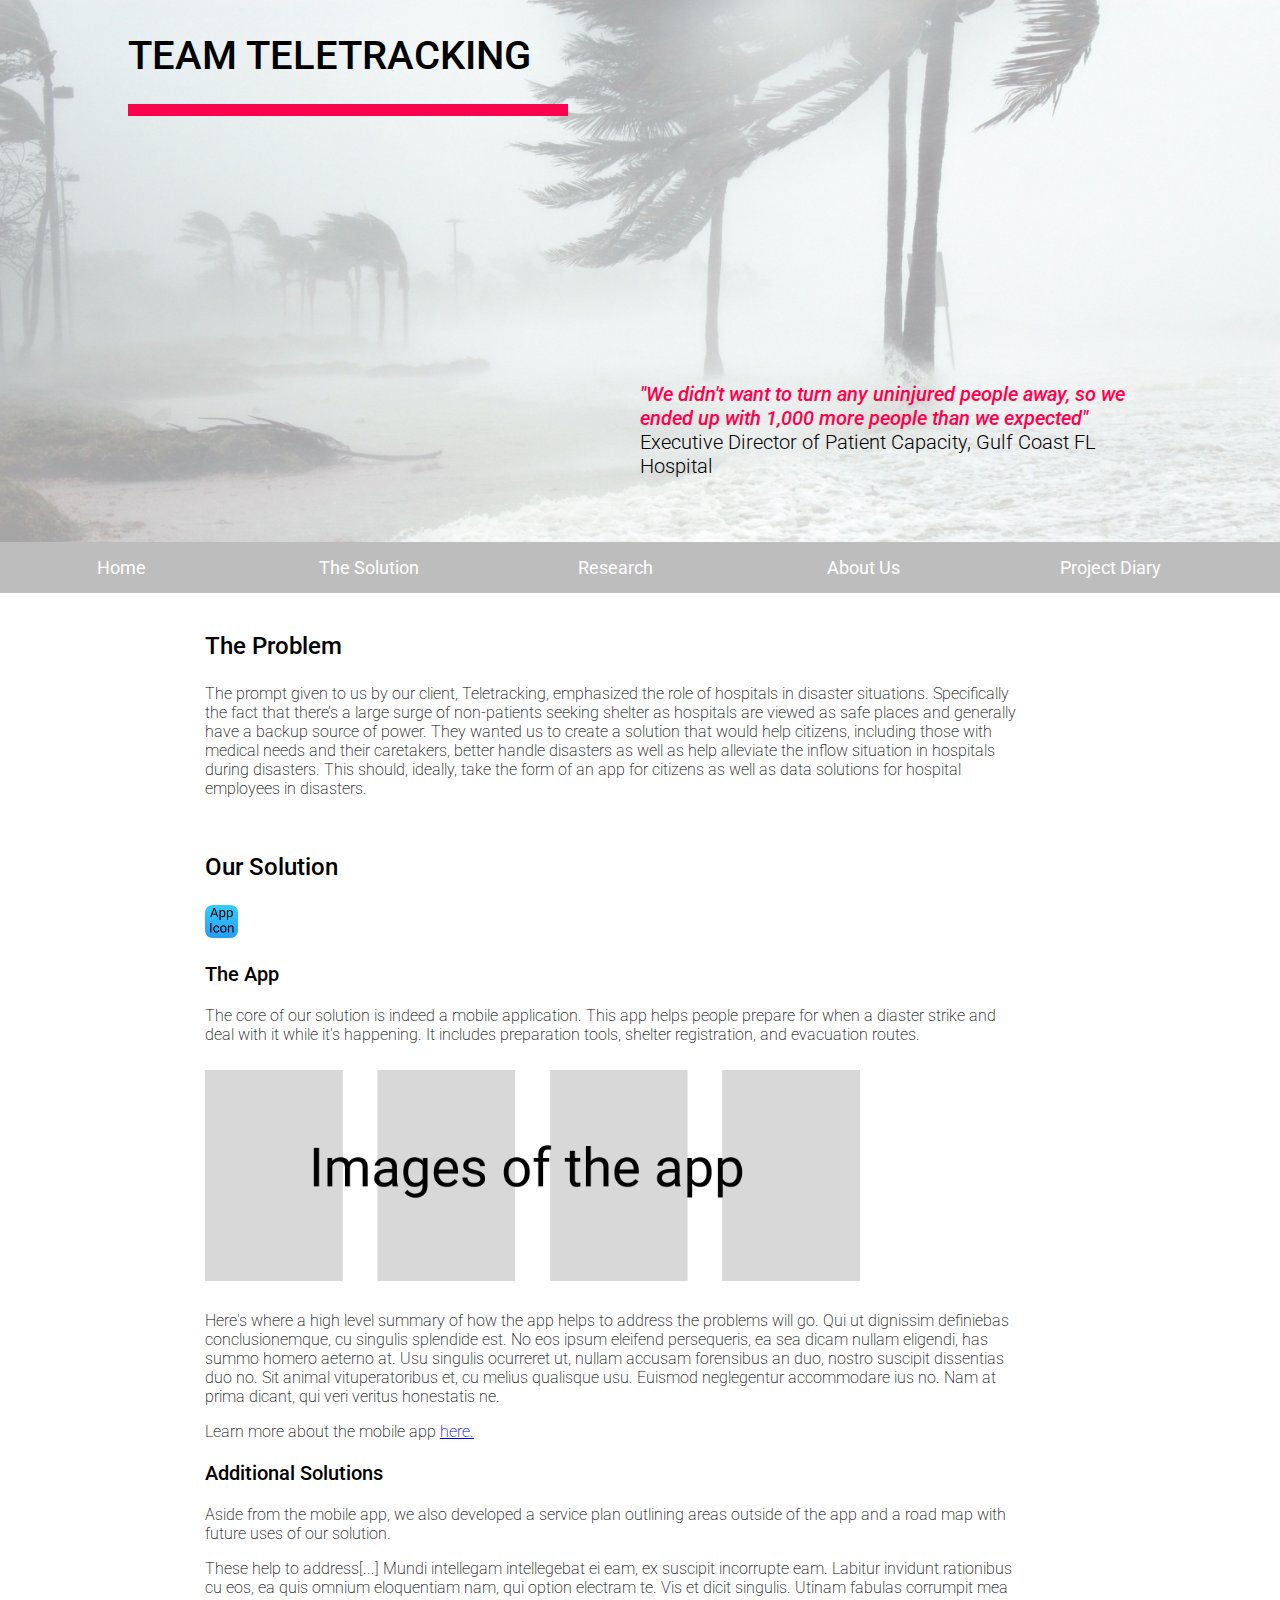
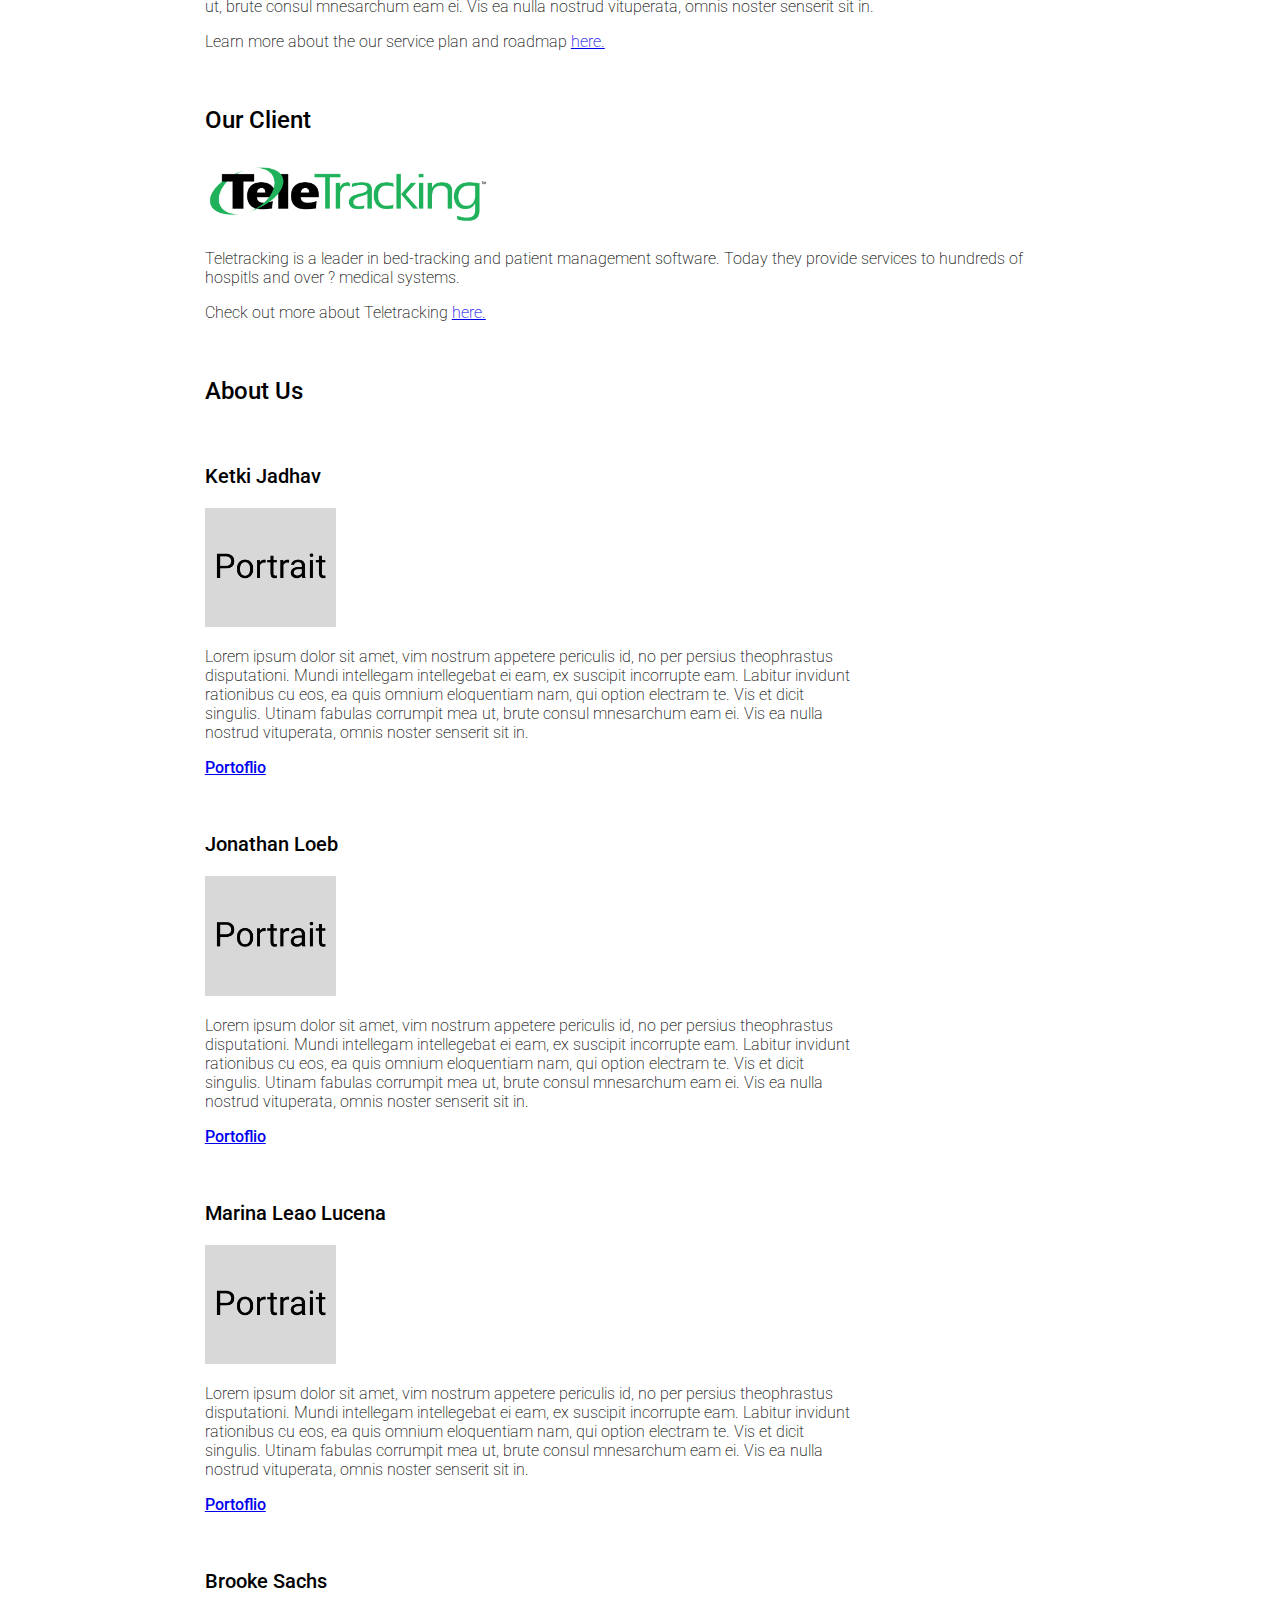
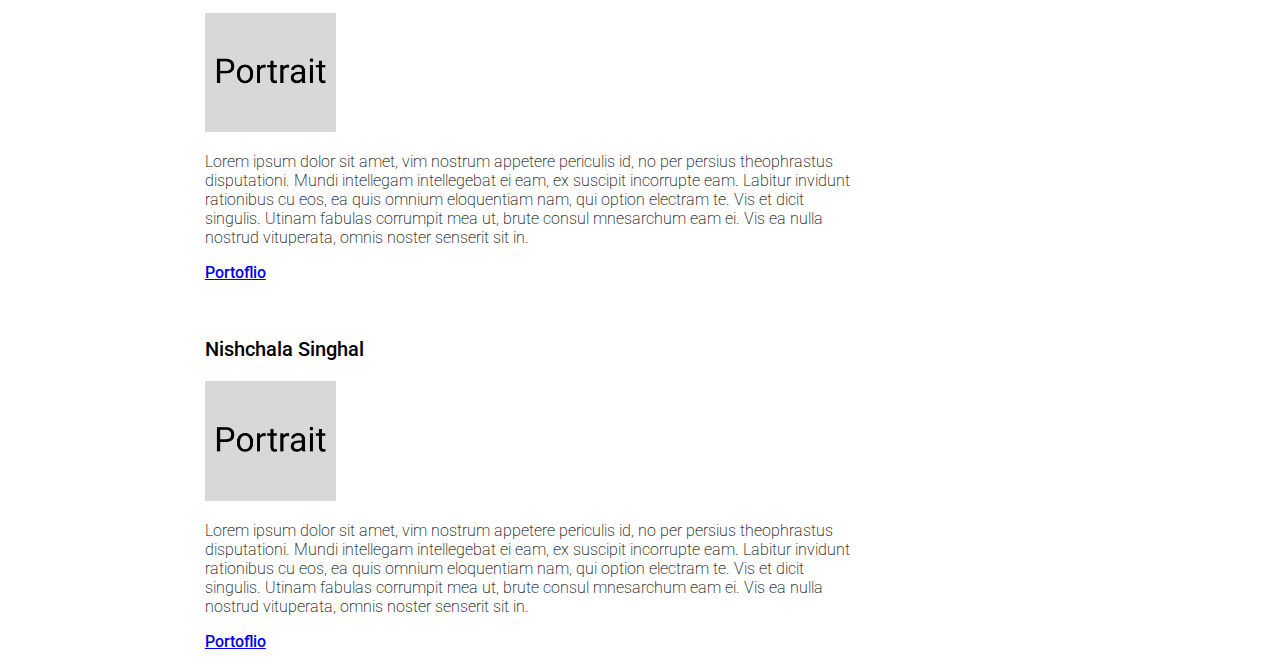
==== website/index.html @ 87b03a77 "Add files via upload" ====
<!DOCTYPE html>
<html>

<head>
    <title>Home - Teletracking</title>
    <link rel="stylesheet" href="css/style.css" />
    <link href="https://fonts.googleapis.com/css?family=Roboto:300,400,400i,500" rel="stylesheet">
</head>

<body>
     <header>
        <!-- Team Name -->
        <div id="headerID">
            <a>TEAM TELETRACKING</a>
        </div>

        <!-- Pink Bar
        Put the alt tag for header images with the bar. -->
        <img id="pinkBar" src="images/pinkBar.png"/>

        <!-- Quote -->
        <div class="hQuote">"We didn't want to turn any uninjured people away, so we ended up with 1,000 more people than we expected"</div>
        <div class="hQuoteSource">Executive Director of Patient Capacity, Gulf Coast FL Hospital</div>
    </header>

    <!-- Nav Bar -->
    <div class="navbar">
        <a href="index.html" class="active">Home</a>
        <a href="theSolution.html">The Solution</a>
        <a href="research.html">Research</a>
        <a href="index.html#AboutUs">About Us</a>
        <a href="https://medium.com/thedisasterartists">Project Diary</a>
    </div>

    <!-- The Problem -->
    <section id="theProblem">
        <p class="heading">The Problem</p>
        <p class="text">The prompt given to us by our client, Teletracking, emphasized the role of hospitals in disaster situations. Specifically the fact that there’s a large surge of non-patients seeking shelter as hospitals are viewed as safe places and generally have a backup source of power. They wanted us to create a solution that would help citizens, including those with medical needs and their caretakers, better handle disasters as well as help alleviate the inflow situation in hospitals during disasters. This should, ideally, take the form of an app for citizens as well as data solutions for hospital employees in disasters.</p>
        <!-- Drop Down for more info on the problem will go here. -->
    </section>

    <!-- Solution Summary-->
    <section id="theSolutionSummary">
        <p class="heading">Our Solution</p>

        <div class="appIcon"><img id="appIcon" src="images/appIcon.png"/></div>
        <p class="subHeading">The App</p>
        <!-- Summary of functions-->
        <p class="text">The core of our solution is indeed a mobile application. This app helps people prepare for when a diaster strike and deal with it while it's happening. It includes preparation tools, shelter registration, and evacuation routes.</p>
        <div class="imageApp"><img id="imageApp" src="images/imagesApp.png"</div>
        <!-- How it addresses the problem-->
        <p class="text">Here's where a high level summary of how the app helps to address the problems will go. Qui ut dignissim definiebas conclusionemque, cu singulis splendide est. No eos ipsum eleifend persequeris, ea sea dicam nullam eligendi, has summo homero aeterno at. Usu singulis ocurreret ut, nullam accusam forensibus an duo, nostro suscipit dissentias duo no. Sit animal vituperatoribus et, cu melius qualisque usu. Euismod neglegentur accommodare ius no. Nam at prima dicant, qui veri veritus honestatis ne.</p>
        <p class="text">Learn more about the mobile app <a href="theSolution.html#theMobileApp">here.</a></p>

        <p class="subHeading">Additional Solutions</p>
        <!-- Summary of functions-->
        <p class="text">Aside from the mobile app, we also developed a service plan outlining areas outside of the app and a road map with future uses of our solution.</p>
        <!-- How it addresses the problem-->
        <p class="text">These help to address[...] Mundi intellegam intellegebat ei eam, ex suscipit incorrupte eam. Labitur invidunt rationibus cu eos, ea quis omnium eloquentiam nam, qui option electram te. Vis et dicit singulis. Utinam fabulas corrumpit mea ut, brute consul mnesarchum eam ei. Vis ea nulla nostrud vituperata, omnis noster senserit sit in.</p>
        <p class="text">Learn more about the our service plan and roadmap <a href="theSolution.html#servicePlan">here.</a></p>
    </section>

    <!-- Client Section-->
    <section id="ourClient">
        <p class="heading">Our Client</p>
        <div id="teleLogo"><img id="ttl" src="images/teletracking-logo.png"/></div>
        <p class="text">Teletracking is a leader in bed-tracking and patient management software. Today they provide services to hundreds of hospitls and over ? medical systems.</p>
        <p class="text">Check out more about Teletracking <a href="http://www.teletracking.com/">here.</a></p>
        <!-- link to client's site -->
        <a href=""></a>
    </section>

    <!--About Us-->
    <section id="AboutUs">
        <p class="heading">About Us</p>

        <!-- Each person's section -->
        <section class="bio">
            <p class="subHeading">Ketki Jadhav</p>
            <div class="portrait"><img id="portrait" src="images/portrait.png"/></div>
            <p class="text">Lorem ipsum dolor sit amet, vim nostrum appetere periculis id, no per persius theophrastus disputationi. Mundi intellegam intellegebat ei eam, ex suscipit incorrupte eam. Labitur invidunt rationibus cu eos, ea quis omnium eloquentiam nam, qui option electram te. Vis et dicit singulis. Utinam fabulas corrumpit mea ut, brute consul mnesarchum eam ei. Vis ea nulla nostrud vituperata, omnis noster senserit sit in.</p>
            <!-- link to portfolio -->
            <a class="outLink" href="linktoportfolio.html">Portoflio</a>
        </section>

        <section class="bio">
            <p class="subHeading">Jonathan Loeb</p>
            <div class="portrait"><img id="portrait" src="images/portrait.png"/></div>
            <p class="text">Lorem ipsum dolor sit amet, vim nostrum appetere periculis id, no per persius theophrastus disputationi. Mundi intellegam intellegebat ei eam, ex suscipit incorrupte eam. Labitur invidunt rationibus cu eos, ea quis omnium eloquentiam nam, qui option electram te. Vis et dicit singulis. Utinam fabulas corrumpit mea ut, brute consul mnesarchum eam ei. Vis ea nulla nostrud vituperata, omnis noster senserit sit in.</p>
            <!-- link to portfolio -->
            <a class="outLink" href="linktoportfolio.html">Portoflio</a>
        </section>

        <section class="bio">
            <p class="subHeading">Marina Leao Lucena</p>
            <div class="portrait"><img id="portrait" src="images/portrait.png"/></div>
            <p class="text">Lorem ipsum dolor sit amet, vim nostrum appetere periculis id, no per persius theophrastus disputationi. Mundi intellegam intellegebat ei eam, ex suscipit incorrupte eam. Labitur invidunt rationibus cu eos, ea quis omnium eloquentiam nam, qui option electram te. Vis et dicit singulis. Utinam fabulas corrumpit mea ut, brute consul mnesarchum eam ei. Vis ea nulla nostrud vituperata, omnis noster senserit sit in.</p>
            <!-- link to portfolio -->
            <a class="outLink" href="linktoportfolio.html">Portoflio</a>
        </section>

        <section class="bio">
            <p class="subHeading">Brooke Sachs</p>
            <div class="portrait"><img id="portrait" src="images/portrait.png"/></div>
            <p class="text">Lorem ipsum dolor sit amet, vim nostrum appetere periculis id, no per persius theophrastus disputationi. Mundi intellegam intellegebat ei eam, ex suscipit incorrupte eam. Labitur invidunt rationibus cu eos, ea quis omnium eloquentiam nam, qui option electram te. Vis et dicit singulis. Utinam fabulas corrumpit mea ut, brute consul mnesarchum eam ei. Vis ea nulla nostrud vituperata, omnis noster senserit sit in.</p>
            <!-- link to portfolio -->
            <a class="outLink" href="linktoportfolio.html">Portoflio</a>
        </section>

        <section class="bio">
            <p class="subHeading">Nishchala Singhal</p>
            <div class="portrait"><img id="portrait" src="images/portrait.png"/></div>
            <p class="text">Lorem ipsum dolor sit amet, vim nostrum appetere periculis id, no per persius theophrastus disputationi. Mundi intellegam intellegebat ei eam, ex suscipit incorrupte eam. Labitur invidunt rationibus cu eos, ea quis omnium eloquentiam nam, qui option electram te. Vis et dicit singulis. Utinam fabulas corrumpit mea ut, brute consul mnesarchum eam ei. Vis ea nulla nostrud vituperata, omnis noster senserit sit in.</p>
            <!-- link to portfolio -->
            <a class="outLink" href="linktoportfolio.html">Portoflio</a>
        </section>
    </section>
</body>

</html>
---- website/css/style.css ----
/*********** UNIVERSALS ************/
body {
    margin: 0;
    padding: 0;
    font-family: 'Roboto', sans-serif;
}


/*********** HEADER ************/
header {
    font-weight: 500;
    text-align: left;
    font-size: 40px;
    background-image: url("hurricane_home2.jpg");
    background-repeat: no-repeat;
    background-size: 100%;
}

#headerID  {
    padding-left: 10%;
    padding-top: 2.5%;
}

.pageName {
    padding-left: 10%;
}

#pinkBar {
    padding-left: 10%;
    width: 440px;
}

.hQuote {
    font-style: italic;
    font-size:20px;
    color: #FF004D;
    padding-top: 20%;
    padding-left: 50%;
    padding-right: 10%;
}

.hQuoteSource {
    font-weight: 300;
    font-size:20px;
    padding-left: 50%;
    padding-right: 10%;
    padding-bottom: 5%;
}


/*********** NAV BAR ************/
.navbar{
    overflow: hidden;
    float: center;
    width: 100%;
    display: center;
    background-color: #BDBDBD;
}

.navbar a {
    display: inline-block;
    background-color: #BDBDBD;
    border: none;
    color: white;
    padding-top: 15px;
    padding-bottom: 15px;
    text-align: center;
    text-decoration: none;
    font-size: 18px;
    width: 19%;
}

.navbar a:hover {
    background-color: #FF004D;
    color: white;
}

/*.active {
    background-color: #FF004D;
    color: white;
}*/


/*********** BODY ************/
section {
    padding-left: 16%;
    padding-right: 20%;
    padding-top: 15px;
    font-weight: 500;
}

.heading {
    font-size: 24px;
}

.subHeading {
    font-size: 20px;
}

.text {
    font-size: 16px;
    font-weight: 200;
}

.textB {
    font-size: 16px;
    font-weight: 200;
}

.titleWImage {
    display: inline;
}

#appIcon {
    width: 4%;
}

#imageApp{
    width: 80%;
    padding: 10px 0px;
}

#ttl {
    max-width: 100%;
    height: auto;
}

#teleLogo {
    width: 35%;
}

#portrait{
    width: 20%;
}

.bio {
    padding-left: 0;
    padding-bottom: 20px;
}

li {
    font-size: 16px;
    font-weight: 200;
    margin: 8px;
}

#gifApp{
    width: 20%;
    padding: 10px 0px;
}

#working{
    width: 40%;
    padding: 10px 0px;
}

#servC{
    width: 75%;
    padding: 10px 0px;
}

#roadM{
    width: 75%;
    padding: 10px 0px;
}

#storyBoard{
    width: 35%;
    padding: 10px 0px;
}

/*********** SMALLEST BREAK POINT ************/

/*********** SMALLER BREAK POINT ************/

/*********** LARGER BREAK POINT ************/
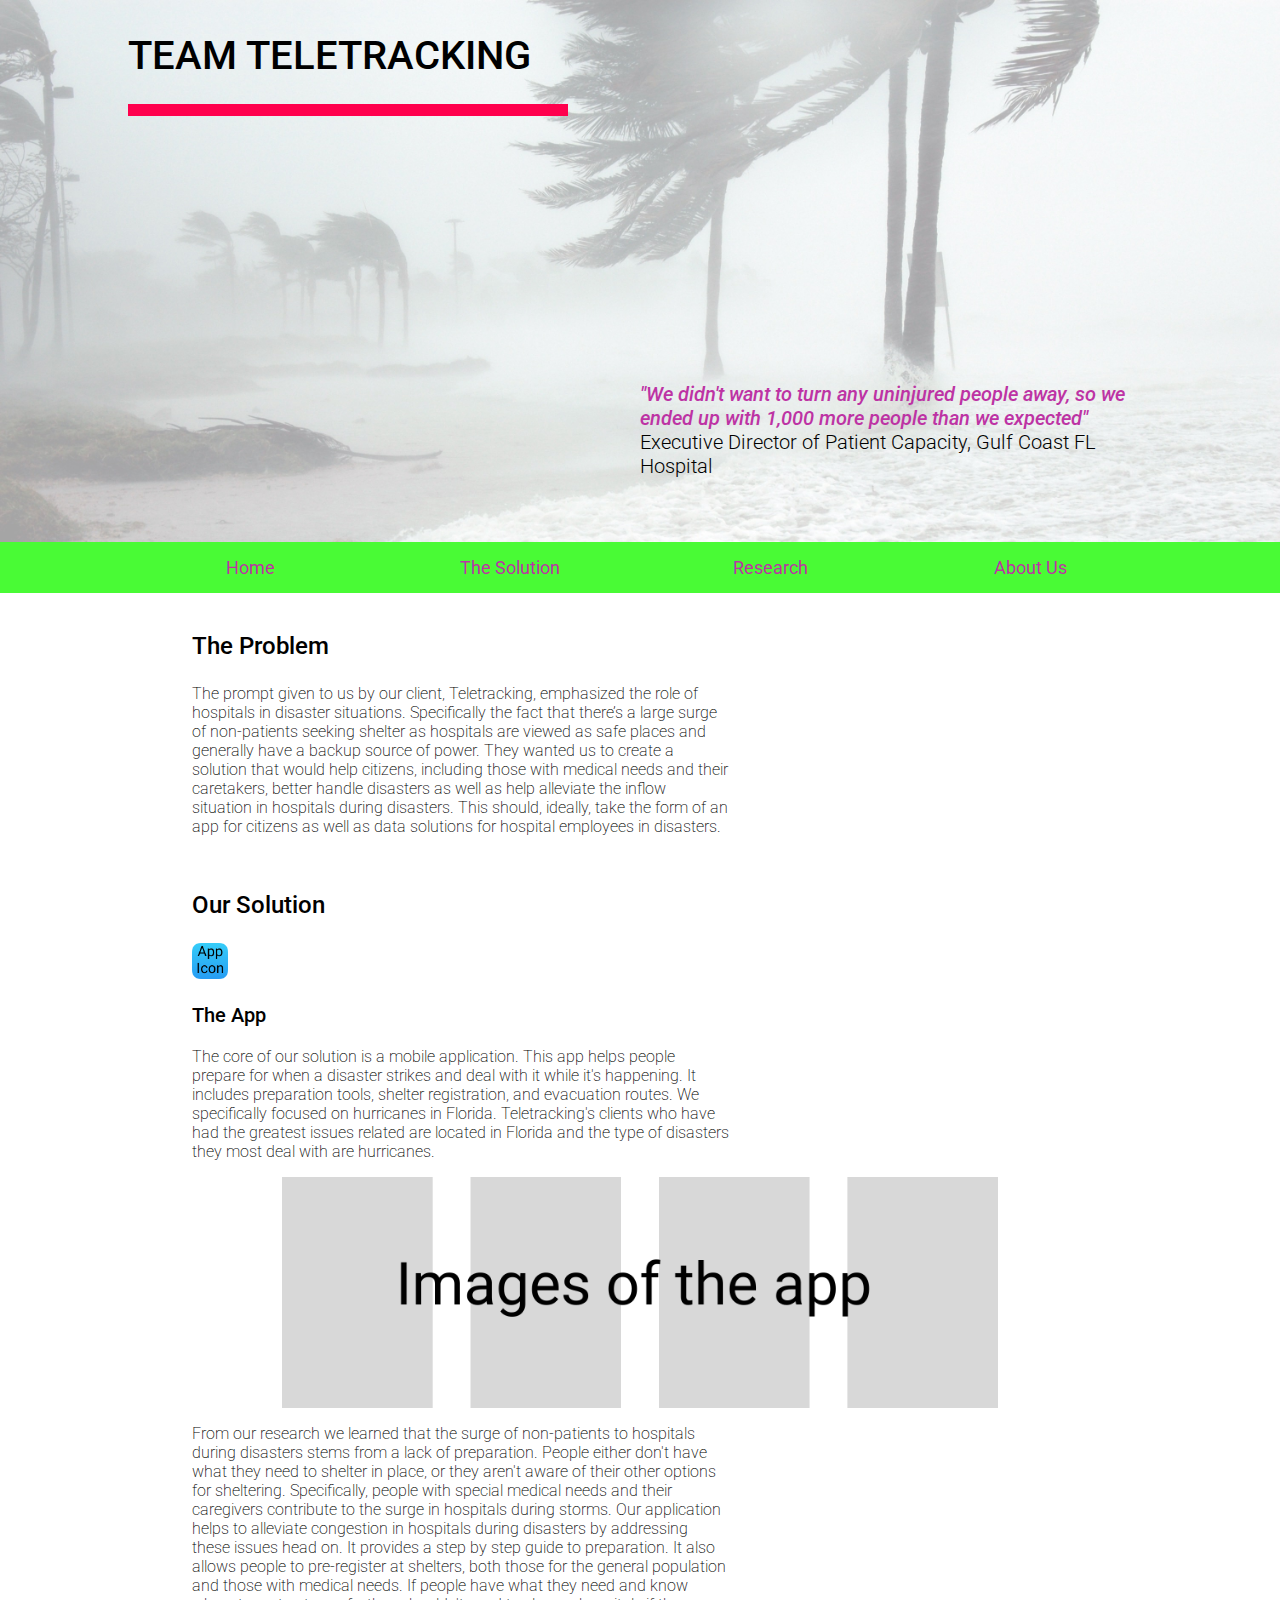
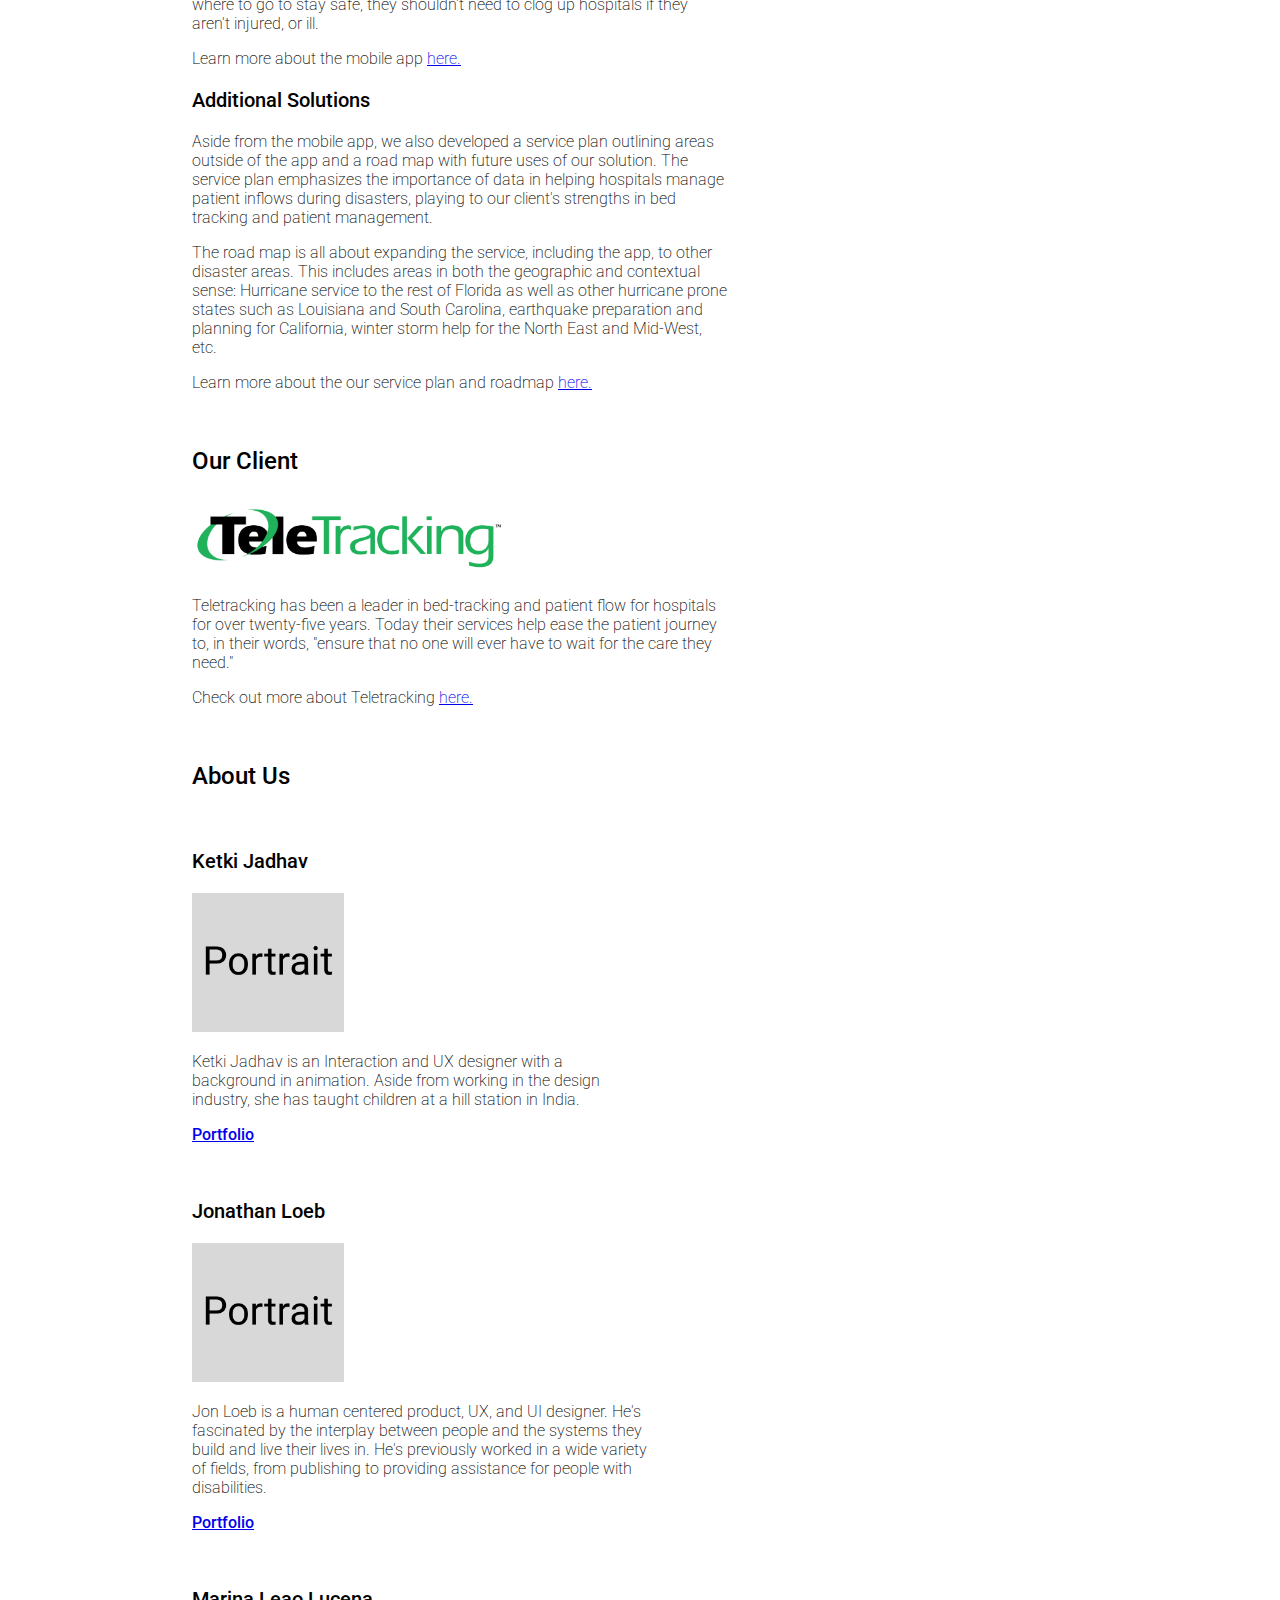
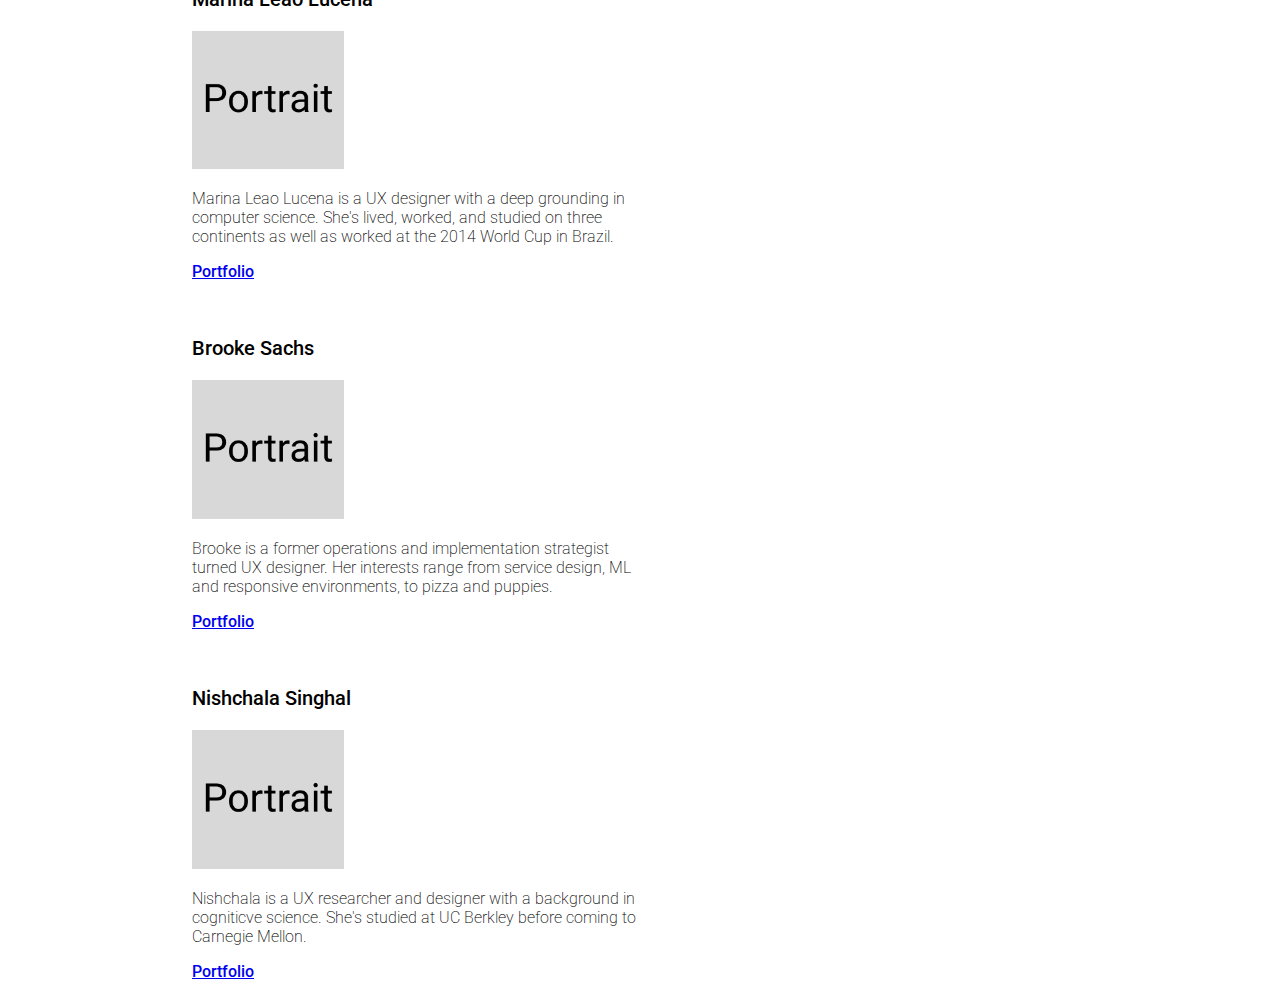
==== commit ab2e512a: "Add files via upload" ====
--- a/website/index.html
+++ b/website/index.html
@@ -29,14 +29,12 @@
         <a href="theSolution.html">The Solution</a>
         <a href="research.html">Research</a>
         <a href="index.html#AboutUs">About Us</a>
-        <a href="https://medium.com/thedisasterartists">Project Diary</a>
     </div>
 
     <!-- The Problem -->
     <section id="theProblem">
         <p class="heading">The Problem</p>
         <p class="text">The prompt given to us by our client, Teletracking, emphasized the role of hospitals in disaster situations. Specifically the fact that there’s a large surge of non-patients seeking shelter as hospitals are viewed as safe places and generally have a backup source of power. They wanted us to create a solution that would help citizens, including those with medical needs and their caretakers, better handle disasters as well as help alleviate the inflow situation in hospitals during disasters. This should, ideally, take the form of an app for citizens as well as data solutions for hospital employees in disasters.</p>
-        <!-- Drop Down for more info on the problem will go here. -->
     </section>
 
     <!-- Solution Summary-->
@@ -46,17 +44,16 @@
         <div class="appIcon"><img id="appIcon" src="images/appIcon.png"/></div>
         <p class="subHeading">The App</p>
         <!-- Summary of functions-->
-        <p class="text">The core of our solution is indeed a mobile application. This app helps people prepare for when a diaster strike and deal with it while it's happening. It includes preparation tools, shelter registration, and evacuation routes.</p>
-        <div class="imageApp"><img id="imageApp" src="images/imagesApp.png"</div>
+        <p class="text">The core of our solution is a mobile application. This app helps people prepare for when a disaster strikes and deal with it while it's happening. It includes preparation tools, shelter registration, and evacuation routes. We specifically focused on hurricanes in Florida. Teletracking's clients who have had the greatest issues related are located in Florida and the type of disasters they most deal with are hurricanes.</p>
+        <div class="imageApp"><img class="g" id="imageApp" src="images/imagesApp.png"</div>
         <!-- How it addresses the problem-->
-        <p class="text">Here's where a high level summary of how the app helps to address the problems will go. Qui ut dignissim definiebas conclusionemque, cu singulis splendide est. No eos ipsum eleifend persequeris, ea sea dicam nullam eligendi, has summo homero aeterno at. Usu singulis ocurreret ut, nullam accusam forensibus an duo, nostro suscipit dissentias duo no. Sit animal vituperatoribus et, cu melius qualisque usu. Euismod neglegentur accommodare ius no. Nam at prima dicant, qui veri veritus honestatis ne.</p>
+        <p class="text">From our research we learned that the surge of non-patients to hospitals during disasters stems from a lack of preparation. People either don't have what they need to shelter in place, or they aren't aware of their other options for sheltering. Specifically, people with special medical needs and their caregivers contribute to the surge in hospitals during storms. Our application helps to alleviate congestion in hospitals during disasters by addressing these issues head on. It provides a step by step guide to preparation.  It also allows people to pre-register at shelters, both those for the general population and those with medical needs. If people have what they need and know where to go to stay safe, they shouldn't need to clog up hospitals if they aren't injured, or ill.</p>
         <p class="text">Learn more about the mobile app <a href="theSolution.html#theMobileApp">here.</a></p>
 
         <p class="subHeading">Additional Solutions</p>
         <!-- Summary of functions-->
-        <p class="text">Aside from the mobile app, we also developed a service plan outlining areas outside of the app and a road map with future uses of our solution.</p>
-        <!-- How it addresses the problem-->
-        <p class="text">These help to address[...] Mundi intellegam intellegebat ei eam, ex suscipit incorrupte eam. Labitur invidunt rationibus cu eos, ea quis omnium eloquentiam nam, qui option electram te. Vis et dicit singulis. Utinam fabulas corrumpit mea ut, brute consul mnesarchum eam ei. Vis ea nulla nostrud vituperata, omnis noster senserit sit in.</p>
+        <p class="text">Aside from the mobile app, we also developed a service plan outlining areas outside of the app and a road map with future uses of our solution. The service plan emphasizes the importance of data in helping hospitals manage patient inflows during disasters, playing to our client's strengths in bed tracking and patient management.</p>
+        <p class="text">The road map is all about expanding the service, including the app, to other disaster areas. This includes areas in both the geographic and contextual sense: Hurricane service to the rest of Florida as well as other hurricane prone states such as Louisiana and South Carolina, earthquake preparation and planning for California, winter storm help for the North East and Mid-West, etc.</p>
         <p class="text">Learn more about the our service plan and roadmap <a href="theSolution.html#servicePlan">here.</a></p>
     </section>
 
@@ -64,7 +61,7 @@
     <section id="ourClient">
         <p class="heading">Our Client</p>
         <div id="teleLogo"><img id="ttl" src="images/teletracking-logo.png"/></div>
-        <p class="text">Teletracking is a leader in bed-tracking and patient management software. Today they provide services to hundreds of hospitls and over ? medical systems.</p>
+        <p class="text">Teletracking has been a leader in bed-tracking and patient flow for hospitals for over twenty-five years. Today their services help ease the patient journey to, in their  words, "ensure that no one will ever have to wait for the care they need."</p>
         <p class="text">Check out more about Teletracking <a href="http://www.teletracking.com/">here.</a></p>
         <!-- link to client's site -->
         <a href=""></a>
@@ -78,41 +75,41 @@
         <section class="bio">
             <p class="subHeading">Ketki Jadhav</p>
             <div class="portrait"><img id="portrait" src="images/portrait.png"/></div>
-            <p class="text">Lorem ipsum dolor sit amet, vim nostrum appetere periculis id, no per persius theophrastus disputationi. Mundi intellegam intellegebat ei eam, ex suscipit incorrupte eam. Labitur invidunt rationibus cu eos, ea quis omnium eloquentiam nam, qui option electram te. Vis et dicit singulis. Utinam fabulas corrumpit mea ut, brute consul mnesarchum eam ei. Vis ea nulla nostrud vituperata, omnis noster senserit sit in.</p>
+            <p class="text">Ketki Jadhav is an Interaction and UX designer with a background in animation. Aside from working in the design industry, she has taught children at a hill station in India.</p>
             <!-- link to portfolio -->
-            <a class="outLink" href="linktoportfolio.html">Portoflio</a>
+            <a class="outLink" href="https://ketkijadhav.com/">Portfolio</a>
         </section>
 
         <section class="bio">
             <p class="subHeading">Jonathan Loeb</p>
             <div class="portrait"><img id="portrait" src="images/portrait.png"/></div>
-            <p class="text">Lorem ipsum dolor sit amet, vim nostrum appetere periculis id, no per persius theophrastus disputationi. Mundi intellegam intellegebat ei eam, ex suscipit incorrupte eam. Labitur invidunt rationibus cu eos, ea quis omnium eloquentiam nam, qui option electram te. Vis et dicit singulis. Utinam fabulas corrumpit mea ut, brute consul mnesarchum eam ei. Vis ea nulla nostrud vituperata, omnis noster senserit sit in.</p>
+            <p class="text">Jon Loeb is a human centered product, UX, and UI designer. He's fascinated by the interplay between people and the systems they build and live their lives in. He's previously worked in a wide variety of fields, from publishing to providing assistance for people with disabilities.</p>
             <!-- link to portfolio -->
-            <a class="outLink" href="linktoportfolio.html">Portoflio</a>
+            <a class="outLink" href="linktoportfolio.html">Portfolio</a>
         </section>
 
         <section class="bio">
             <p class="subHeading">Marina Leao Lucena</p>
             <div class="portrait"><img id="portrait" src="images/portrait.png"/></div>
-            <p class="text">Lorem ipsum dolor sit amet, vim nostrum appetere periculis id, no per persius theophrastus disputationi. Mundi intellegam intellegebat ei eam, ex suscipit incorrupte eam. Labitur invidunt rationibus cu eos, ea quis omnium eloquentiam nam, qui option electram te. Vis et dicit singulis. Utinam fabulas corrumpit mea ut, brute consul mnesarchum eam ei. Vis ea nulla nostrud vituperata, omnis noster senserit sit in.</p>
+            <p class="text">Marina Leao Lucena is a UX designer with a deep grounding in computer science. She's lived, worked, and studied on three continents as well as worked at the 2014 World Cup in Brazil.</p>
             <!-- link to portfolio -->
-            <a class="outLink" href="linktoportfolio.html">Portoflio</a>
+            <a class="outLink" href="http://www.marinaleaolucena.com/">Portfolio</a>
         </section>
 
         <section class="bio">
             <p class="subHeading">Brooke Sachs</p>
             <div class="portrait"><img id="portrait" src="images/portrait.png"/></div>
-            <p class="text">Lorem ipsum dolor sit amet, vim nostrum appetere periculis id, no per persius theophrastus disputationi. Mundi intellegam intellegebat ei eam, ex suscipit incorrupte eam. Labitur invidunt rationibus cu eos, ea quis omnium eloquentiam nam, qui option electram te. Vis et dicit singulis. Utinam fabulas corrumpit mea ut, brute consul mnesarchum eam ei. Vis ea nulla nostrud vituperata, omnis noster senserit sit in.</p>
+            <p class="text">Brooke is a former operations and implementation strategist turned UX designer. Her interests range from service design, ML and responsive environments, to pizza and puppies.</p>
             <!-- link to portfolio -->
-            <a class="outLink" href="linktoportfolio.html">Portoflio</a>
+            <a class="outLink" href="linktoportfolio.html">Portfolio</a>
         </section>
 
         <section class="bio">
             <p class="subHeading">Nishchala Singhal</p>
             <div class="portrait"><img id="portrait" src="images/portrait.png"/></div>
-            <p class="text">Lorem ipsum dolor sit amet, vim nostrum appetere periculis id, no per persius theophrastus disputationi. Mundi intellegam intellegebat ei eam, ex suscipit incorrupte eam. Labitur invidunt rationibus cu eos, ea quis omnium eloquentiam nam, qui option electram te. Vis et dicit singulis. Utinam fabulas corrumpit mea ut, brute consul mnesarchum eam ei. Vis ea nulla nostrud vituperata, omnis noster senserit sit in.</p>
+            <p class="text">Nishchala is a UX researcher and designer with a background in cogniticve science. She's studied at UC Berkley before coming to Carnegie Mellon.</p>
             <!-- link to portfolio -->
-            <a class="outLink" href="linktoportfolio.html">Portoflio</a>
+            <a class="outLink" href="linktoportfolio.html">Portfolio</a>
         </section>
     </section>
 </body>
--- a/website/css/style.css
+++ b/website/css/style.css
@@ -33,7 +33,7 @@
 .hQuote {
     font-style: italic;
     font-size:20px;
-    color: #FF004D;
+    color: #BD33A4;
     padding-top: 20%;
     padding-left: 50%;
     padding-right: 10%;
@@ -50,28 +50,29 @@
 
 /*********** NAV BAR ************/
 .navbar{
+    text-align: center;
     overflow: hidden;
     float: center;
     width: 100%;
     display: center;
-    background-color: #BDBDBD;
+    background-color: #49fb35;
 }
 
 .navbar a {
     display: inline-block;
-    background-color: #BDBDBD;
+    background-color: #49fb35;
     border: none;
-    color: white;
+    color: #BD33A4;
     padding-top: 15px;
     padding-bottom: 15px;
     text-align: center;
     text-decoration: none;
     font-size: 18px;
-    width: 19%;
+    width: 20%;
 }
 
 .navbar a:hover {
-    background-color: #FF004D;
+    background-color: #BD33A4;
     color: white;
 }
 
@@ -83,10 +84,29 @@
 
 /*********** BODY ************/
 section {
-    padding-left: 16%;
-    padding-right: 20%;
+    padding-left: 15%;
+    padding-right: 15%;
     padding-top: 15px;
     font-weight: 500;
+}
+
+.pageButtons {
+    text-align: center;
+}
+
+.button {
+    text-decoration: none;
+    display: inline-block;
+    color: black;
+    background-color: white;
+    border-color: #BD33A4;
+    border-radius: 4px;
+    border-width: 2px;
+    margin-left: 20px;
+    margin-right: 20px;
+    font-size: 18px;
+    padding: 15px;
+    cursor: pointer;
 }
 
 .heading {
@@ -100,6 +120,7 @@
 .text {
     font-size: 16px;
     font-weight: 200;
+    padding-right: 40%;
 }
 
 .textB {
@@ -111,13 +132,18 @@
     display: inline;
 }
 
+.g {
+    display: block;
+    margin-left: auto;
+    margin-right: auto;
+}
+
 #appIcon {
     width: 4%;
 }
 
 #imageApp{
     width: 80%;
-    padding: 10px 0px;
 }
 
 #ttl {
@@ -146,27 +172,30 @@
 
 #gifApp{
     width: 20%;
-    padding: 10px 0px;
 }
 
 #working{
     width: 40%;
-    padding: 10px 0px;
 }
 
 #servC{
     width: 75%;
-    padding: 10px 0px;
 }
 
 #roadM{
     width: 75%;
-    padding: 10px 0px;
 }
 
 #storyBoard{
-    width: 35%;
-    padding: 10px 0px;
+    width: 55%;
+}
+
+#affVid{
+    width: 40%;
+}
+
+#stakeholderMap{
+    width: 65%;
 }
 
 /*********** SMALLEST BREAK POINT ************/
